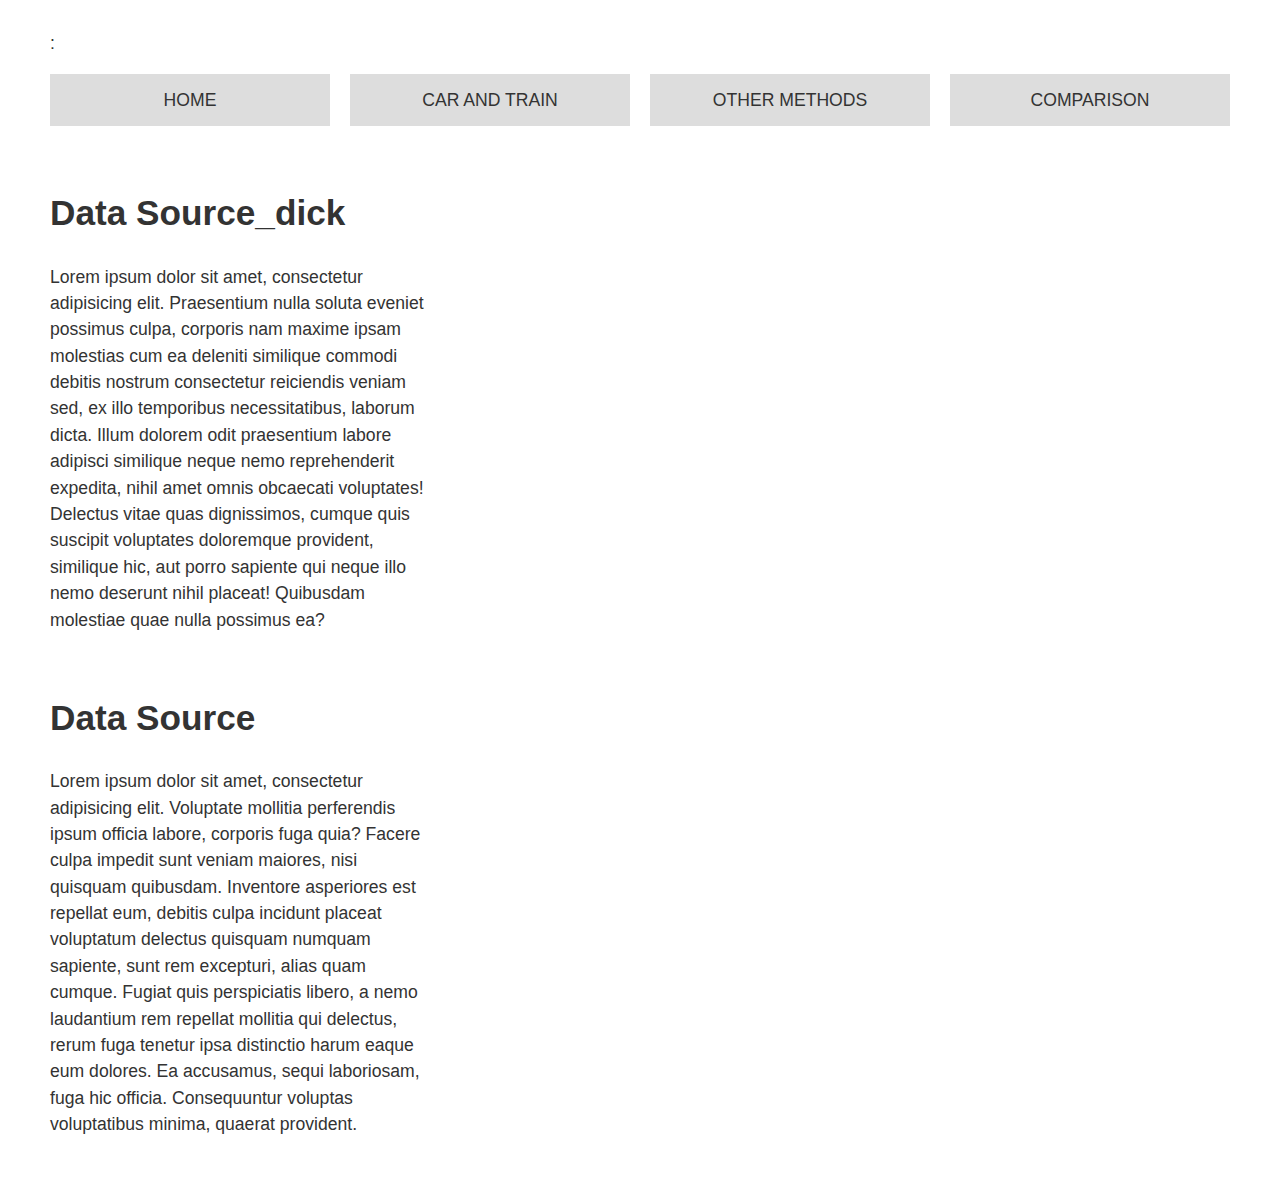
==== CarAndTrain.html @ 027cfe3e "g" ====
<!DOCTYPE html>
	<html>

		<head>
				<title>My Webpage</title>
				<link rel="stylesheet" type="text/css" href="style.css"/>:
		<body>
			

				<div class="wrapper">

						<nav class ="main-nav">
								<ul>
									<li><a href="index.html">Home</a></li>
									<li><a href="CarAndTrain.html">Car and Train</a></li>
									<li><a href="#">Other Methods</a></li>
									<li><a href="#">Comparison</a></li>
								</ul>
						</nav>
						
						<main class="Stuff">
							<div>
								<h1>Data Source_dick</h1>
								<p>Lorem ipsum dolor sit amet, consectetur adipisicing elit. Praesentium nulla soluta eveniet possimus culpa, corporis nam maxime ipsam molestias cum ea deleniti similique commodi debitis nostrum consectetur reiciendis veniam sed, ex illo temporibus necessitatibus, laborum dicta. Illum dolorem odit praesentium labore adipisci similique neque nemo reprehenderit expedita, nihil amet omnis obcaecati voluptates! Delectus vitae quas dignissimos, cumque quis suscipit voluptates doloremque provident, similique hic, aut porro sapiente qui neque illo nemo deserunt nihil placeat! Quibusdam molestiae quae nulla possimus ea?</p>
							</div>


						
							<div class="photo">
								<img src="https://images.pexels.com/photos/9754/mountains-clouds-forest-fog.jpg?auto=compress&cs=tinysrgb&dpr=2&h=750&w=1260" alt="">
							</div>

							

							<div>
								<h1>Data Source</h1>
								<p>Lorem ipsum dolor sit amet, consectetur adipisicing elit. Voluptate mollitia perferendis ipsum officia labore, corporis fuga quia? Facere culpa impedit sunt veniam maiores, nisi quisquam quibusdam. Inventore asperiores est repellat eum, debitis culpa incidunt placeat voluptatum delectus quisquam numquam sapiente, sunt rem excepturi, alias quam cumque. Fugiat quis perspiciatis libero, a nemo laudantium rem repellat mollitia qui delectus, rerum fuga tenetur ipsa distinctio harum eaque eum dolores. Ea accusamus, sequi laboriosam, fuga hic officia. Consequuntur voluptas voluptatibus minima, quaerat provident.</p>
							</div>

							<div class="photo">
								<img src="https://images.pexels.com/photos/9754/mountains-clouds-forest-fog.jpg?auto=compress&cs=tinysrgb&dpr=2&h=750&w=1260" alt="">
							</div>
						</main>

				</div>
	

		</body>

	
 
	</html>
---- style.css ----
:root {
	--primary: #ddd;
	--dark: #333;
	--light: #fff;
	--shadow: 0 1px 5px rgba(104, 104, 104, 0.8);
}


body {
	margin: 30px 50px;
	font-family: Ariel, Helvetica, sans-serif;
	background: #fff;
	color: #333;
	font-size: 1.1em;
	line-height: 1.5;
}

.wrapper {
	display:grid;
	grid-gap:20px;
}

main {
	display: grid;
	grid-gap: 1em;
	grid-template-columns: 1fr 2fr;
}

.photo img {

	max-width: 100%;

}

.main-nav a {
	background: var(--primary);
	display: block;
	text-decoration: none; 
	padding: 0.8rem;
	text-align: center; 
	color: var(--dark);
	text-transform: uppercase;
	font-size:1.1rem;
}

.main-nav a:hover {
	background: var(--dark); 
		color: var(--light);
}

.main-nav ul{
	display: grid;
	grid-gap:20px;
	list-style: none;
	padding: 0;
	grid-template-columns: repeat(4, 1fr);  
}


.top-container {
	display:grid;
	grid-gap: 20px;
}

.showcase {
	grid-area: showcase;
	min-height: 600px;
	min-width: 1400px;
	background: url(https://images.pexels.com/photos/671557/pexels-photo-671557.jpeg?cs=srgb&dl=adult-adventure-climber-671557.jpg&fm=jpg);
	background-size: cover;
	background-position: center;
	display: flex;
	flex-direction: column;
	align-items: start;
	justify-content: center;
	box-shadow: var(--shadow); 	
}

.showcase h1 {
	font-size: 4rem
	margin-bottom: 0;
	color: var(--light);
}
/*.wrapper{
	display:grid;
	grid-template-columns: 1fr 1fr;
	grid-gap: 1em;
	grid-auto-rows: minmax(100px, auto;}*/
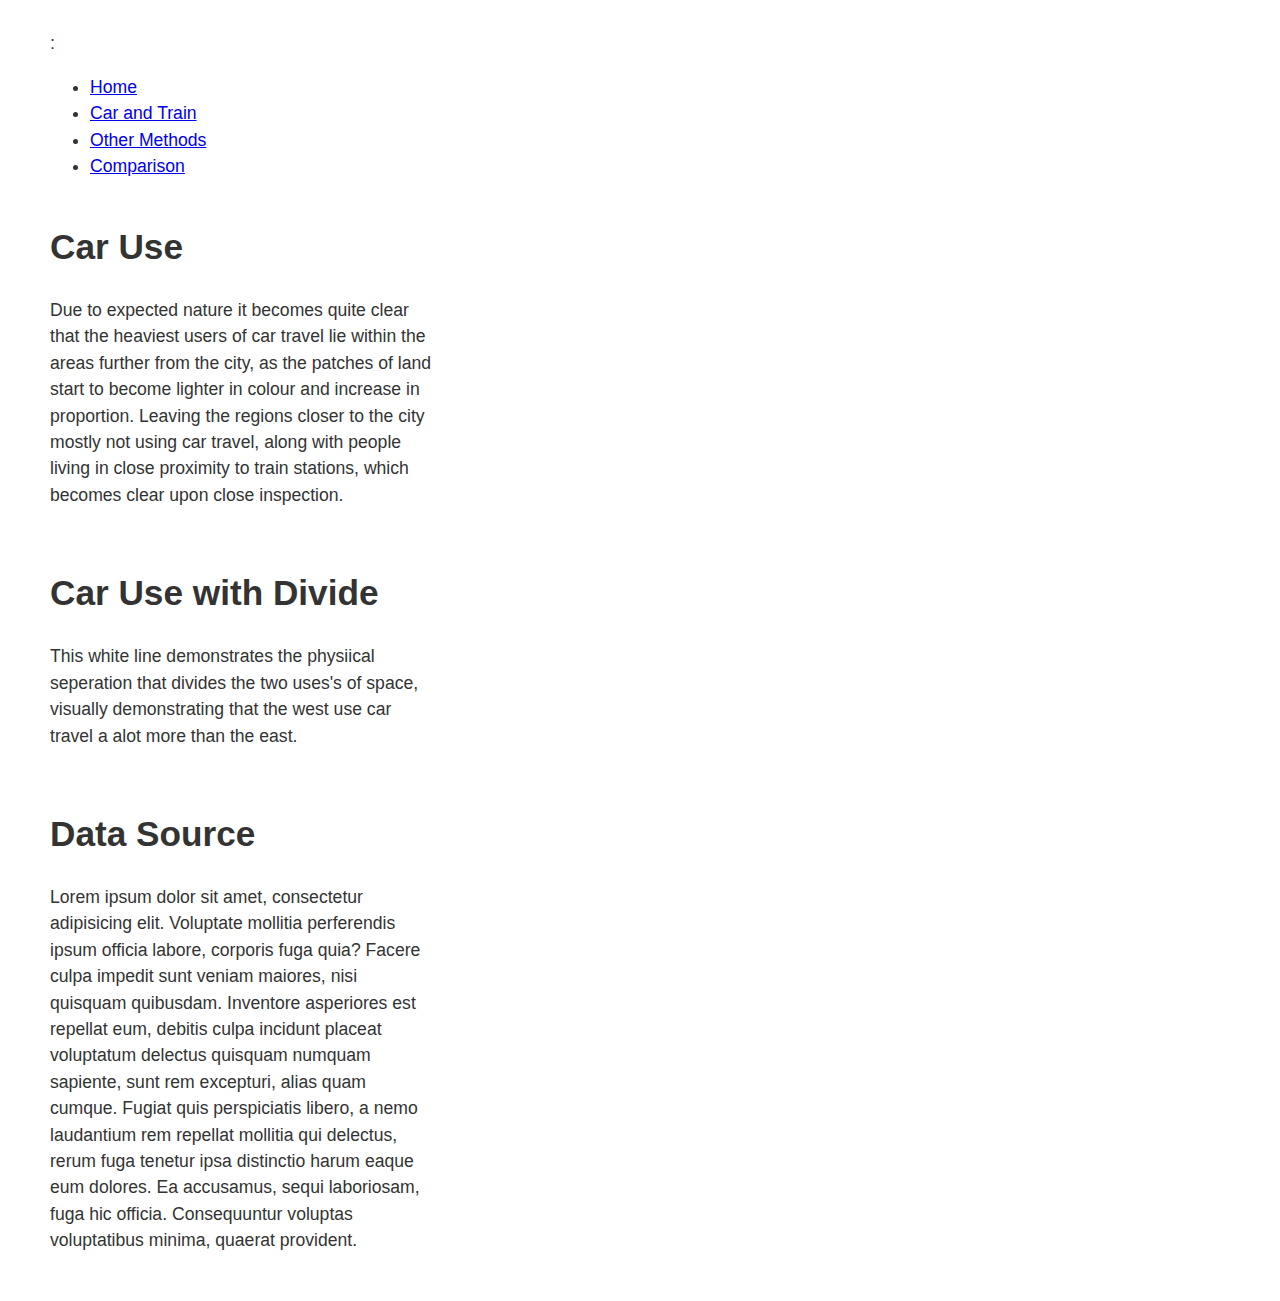
==== commit 9654b21a: "df" ====
--- a/CarAndTrain.html
+++ b/CarAndTrain.html
@@ -9,7 +9,7 @@
 
 				<div class="wrapper">
 
-						<nav class ="main-nav">
+						<class ="main-nav">
 								<ul>
 									<li><a href="index.html">Home</a></li>
 									<li><a href="CarAndTrain.html">Car and Train</a></li>
@@ -20,14 +20,22 @@
 						
 						<main class="Stuff">
 							<div>
-								<h1>Data Source_dick</h1>
-								<p>Lorem ipsum dolor sit amet, consectetur adipisicing elit. Praesentium nulla soluta eveniet possimus culpa, corporis nam maxime ipsam molestias cum ea deleniti similique commodi debitis nostrum consectetur reiciendis veniam sed, ex illo temporibus necessitatibus, laborum dicta. Illum dolorem odit praesentium labore adipisci similique neque nemo reprehenderit expedita, nihil amet omnis obcaecati voluptates! Delectus vitae quas dignissimos, cumque quis suscipit voluptates doloremque provident, similique hic, aut porro sapiente qui neque illo nemo deserunt nihil placeat! Quibusdam molestiae quae nulla possimus ea?</p>
+								<h1>Car Use</h1>
+								<p>Due to expected nature it becomes quite clear  that the heaviest users of car travel lie within the areas further from the city, as the patches of land start to become lighter in colour and increase in proportion. Leaving the regions closer to the city mostly not using car travel, along with people living in close proximity to train stations, which becomes clear upon close inspection.</p>
+							</div>
+
+							<div class="photo">
+								<img src="https://i.imgur.com/nctlaEY.png0" alt="">
 							</div>
 
 
-						
+							<div>
+								<h1>Car Use with Divide </h1>
+								<p>This white line demonstrates the physiical seperation that divides the two uses's of space, visually demonstrating that the west use car travel a alot more than the east.</p>
+							</div>
+
 							<div class="photo">
-								<img src="https://images.pexels.com/photos/9754/mountains-clouds-forest-fog.jpg?auto=compress&cs=tinysrgb&dpr=2&h=750&w=1260" alt="">
+								<img src="https://i.imgur.com/0u2apyt.png" alt="">
 							</div>
 
 							
--- a/style.css
+++ b/style.css
@@ -44,8 +44,8 @@
 }
 
 .main-nav a:hover {
-	background: var(--dark); 
-		color: var(--light);
+	background: var(--hover); 
+	color: var(--light);
 }
 
 .main-nav ul{
@@ -60,15 +60,19 @@
 .top-container {
 	display:grid;
 	grid-gap: 20px;
+	grid-template-areas: 
+	'showcase showcase'
+	'showcase showcase' ;
 }
+
 
 .showcase {
 	grid-area: showcase;
-	min-height: 600px;
-	min-width: 1400px;
+	min-height: 400px;
 	background: url(https://images.pexels.com/photos/671557/pexels-photo-671557.jpeg?cs=srgb&dl=adult-adventure-climber-671557.jpg&fm=jpg);
 	background-size: cover;
 	background-position: center;
+	padding: 3rem;
 	display: flex;
 	flex-direction: column;
 	align-items: start;
@@ -81,6 +85,8 @@
 	margin-bottom: 0;
 	color: var(--light);
 }
+
+
 /*.wrapper{
 	display:grid;
 	grid-template-columns: 1fr 1fr;
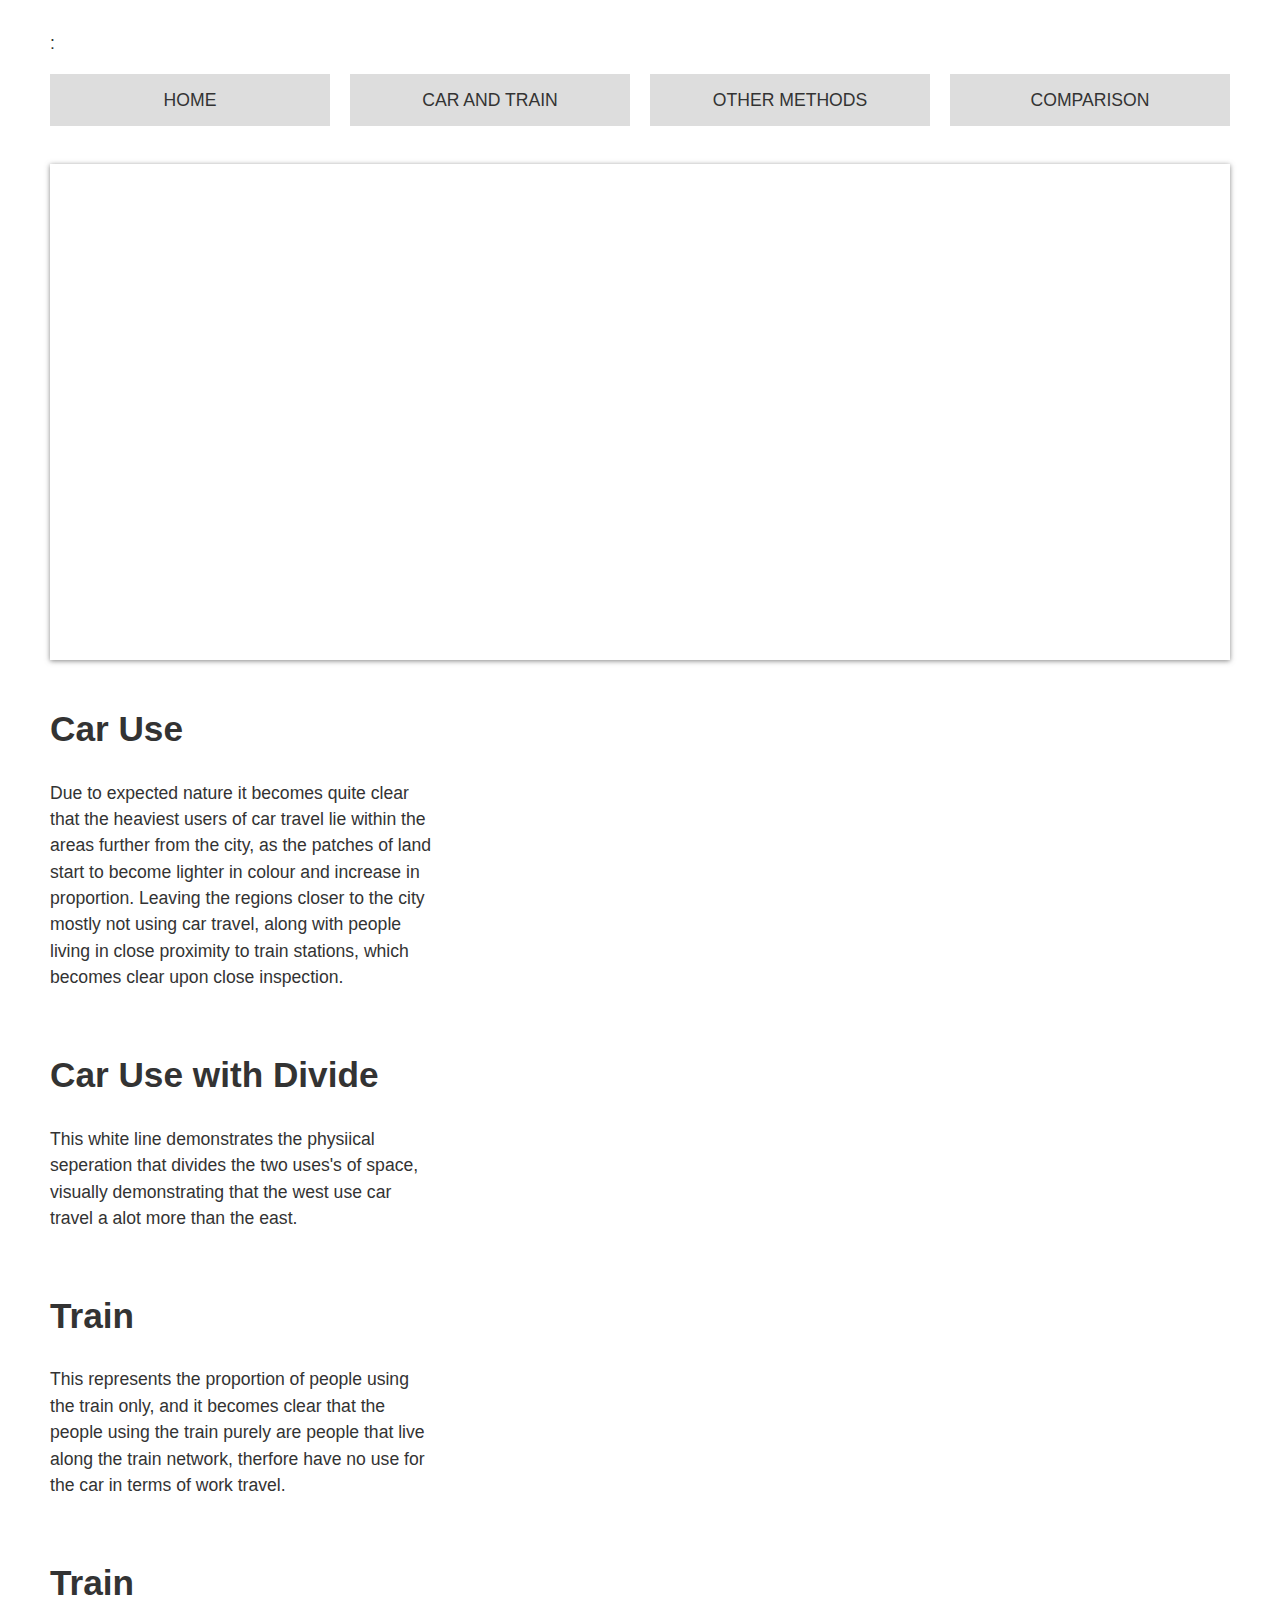
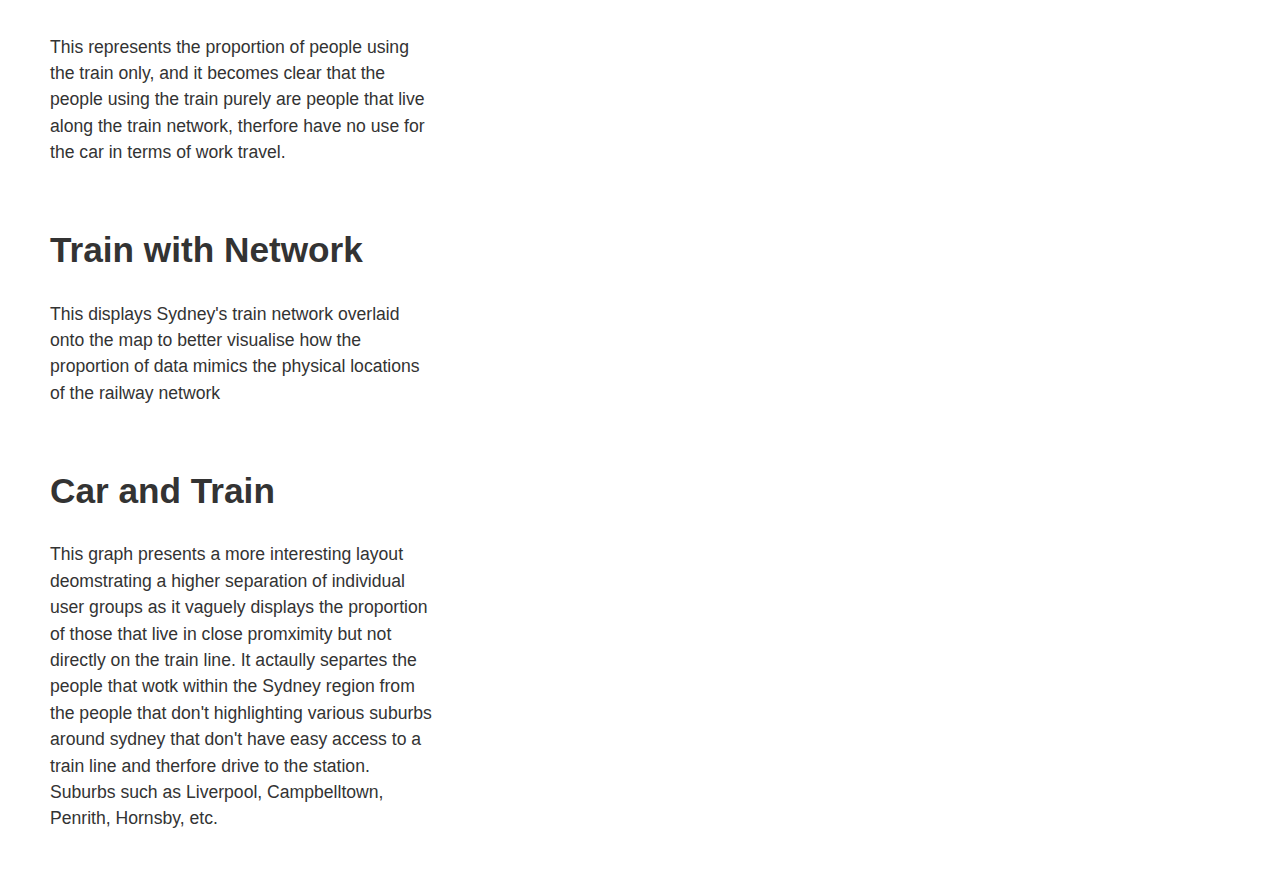
==== commit 427a202a: "ss" ====
--- a/CarAndTrain.html
+++ b/CarAndTrain.html
@@ -9,7 +9,7 @@
 
 				<div class="wrapper">
 
-						<class ="main-nav">
+						<nav class ="main-nav">
 								<ul>
 									<li><a href="index.html">Home</a></li>
 									<li><a href="CarAndTrain.html">Car and Train</a></li>
@@ -17,7 +17,14 @@
 									<li><a href="#">Comparison</a></li>
 								</ul>
 						</nav>
-						
+
+						<section class="top-container">
+							<header class="showcase">
+								<h1>Methods of Transport</h1>
+							</header>
+						</section>
+
+
 						<main class="Stuff">
 							<div>
 								<h1>Car Use</h1>
@@ -41,13 +48,43 @@
 							
 
 							<div>
-								<h1>Data Source</h1>
-								<p>Lorem ipsum dolor sit amet, consectetur adipisicing elit. Voluptate mollitia perferendis ipsum officia labore, corporis fuga quia? Facere culpa impedit sunt veniam maiores, nisi quisquam quibusdam. Inventore asperiores est repellat eum, debitis culpa incidunt placeat voluptatum delectus quisquam numquam sapiente, sunt rem excepturi, alias quam cumque. Fugiat quis perspiciatis libero, a nemo laudantium rem repellat mollitia qui delectus, rerum fuga tenetur ipsa distinctio harum eaque eum dolores. Ea accusamus, sequi laboriosam, fuga hic officia. Consequuntur voluptas voluptatibus minima, quaerat provident.</p>
+								<h1>Train </h1>
+								<p>This represents the proportion of people using the train only, and it becomes clear that the people using the train purely are people that live along the train network, therfore have no use for the car in terms of work travel.   </p>
 							</div>
 
 							<div class="photo">
-								<img src="https://images.pexels.com/photos/9754/mountains-clouds-forest-fog.jpg?auto=compress&cs=tinysrgb&dpr=2&h=750&w=1260" alt="">
+								<img src="https://i.imgur.com/8EnFURd.png" alt="">
 							</div>
+
+							<div>
+								<h1>Train </h1>
+								<p>This represents the proportion of people using the train only, and it becomes clear that the people using the train purely are people that live along the train network, therfore have no use for the car in terms of work travel.   </p>
+							</div>
+
+							<div class="photo">
+								<img src="https://i.imgur.com/8EnFURd.png" alt="">
+							</div> 
+
+
+							<div>
+								<h1>Train with Network </h1>
+								<p>This displays Sydney's train network overlaid onto the map to better visualise how the proportion of data mimics the physical locations of the railway network</p>
+							</div>
+
+							<div class="photo">
+								<img src="https://i.imgur.com/8EnFURd.png" alt="">
+							</div>
+
+
+							<div>
+								<h1>Car and Train </h1>
+								<p>This graph presents a more interesting layout deomstrating a higher separation of individual user groups as it vaguely displays the proportion of those that live in close promximity but not directly on the train line. It actaully separtes the people that wotk within the Sydney region from the people that don't highlighting various suburbs around sydney that don't have easy access to a train line and therfore drive to the station. Suburbs such as Liverpool, Campbelltown, Penrith, Hornsby, etc.</p>
+							</div>
+
+							<div class="photo">
+								<img src="https://i.imgur.com/06uaSrZ.png" alt="">
+							</div>
+
 						</main>
 
 				</div>
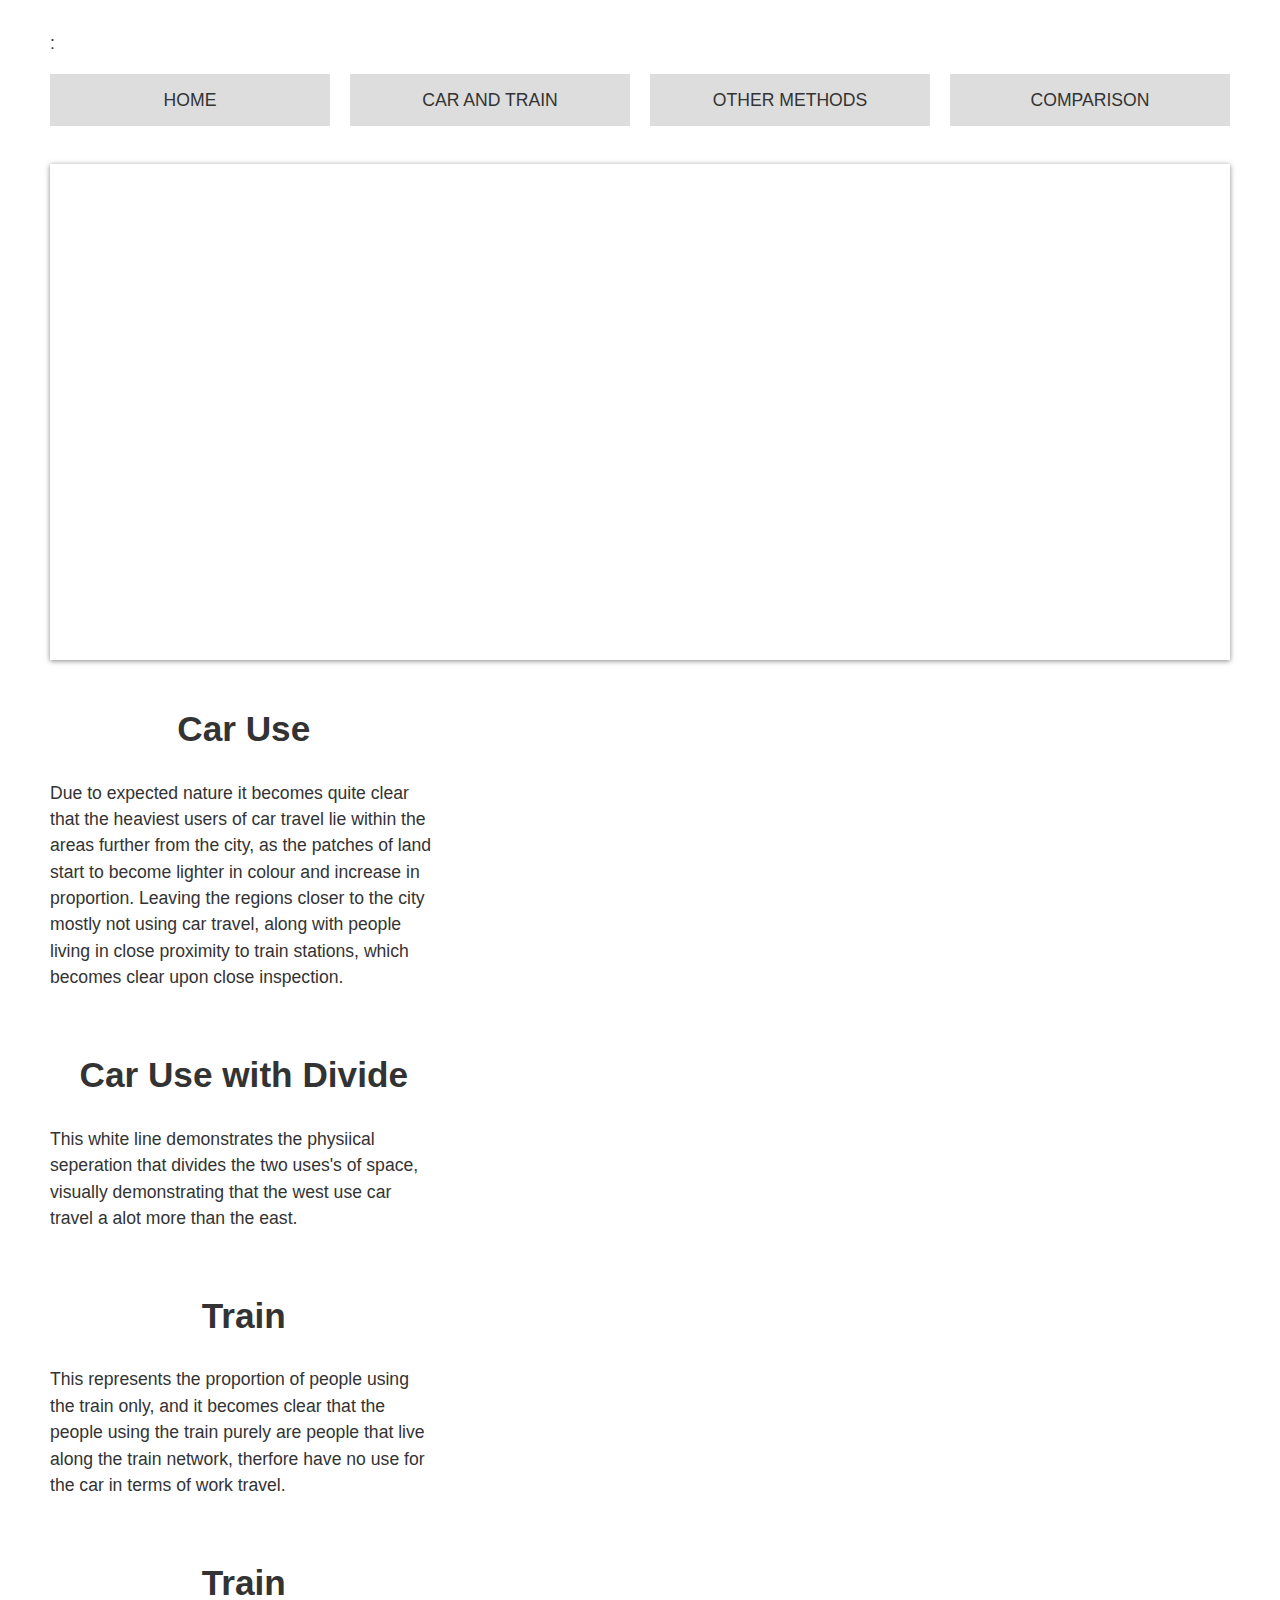
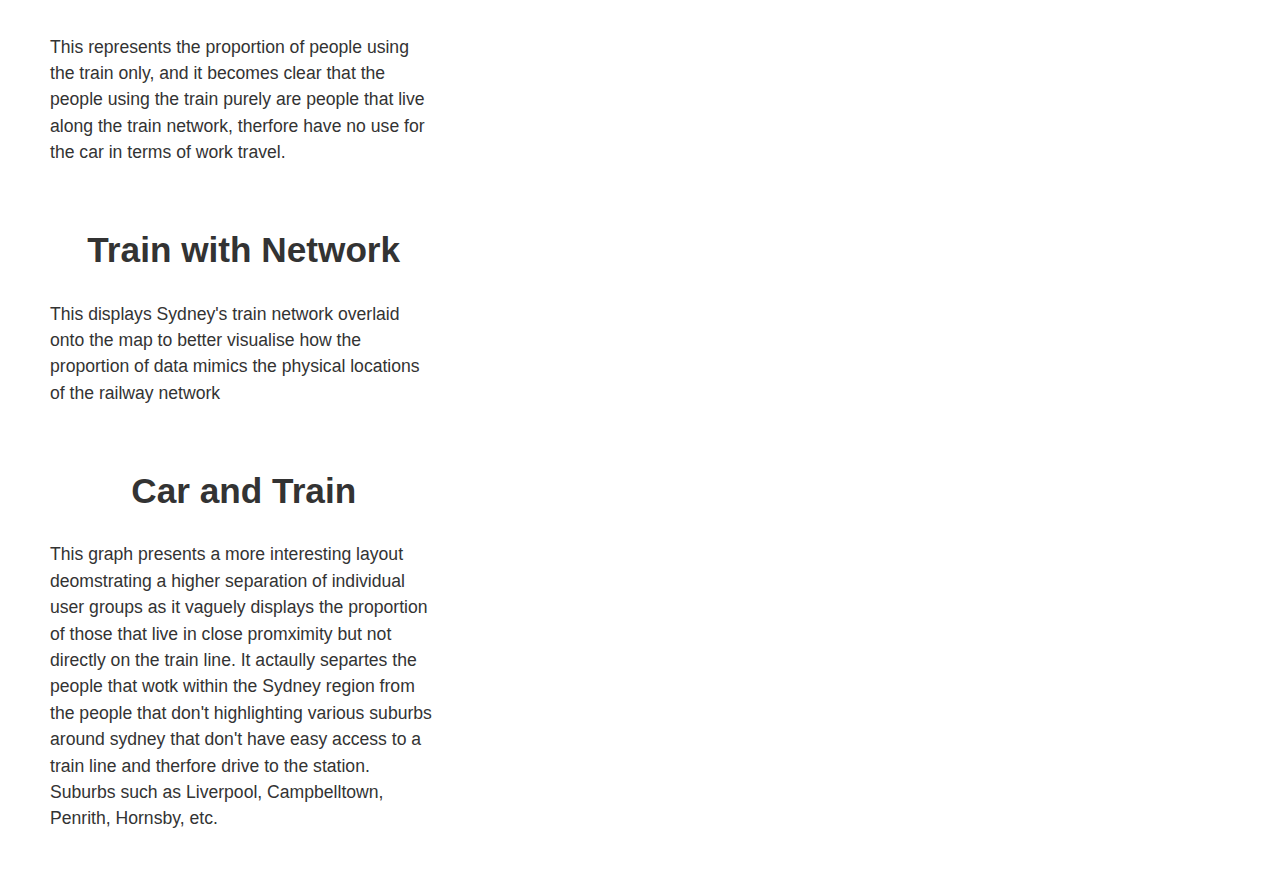
==== commit a8ae19b5: "f" ====
--- a/CarAndTrain.html
+++ b/CarAndTrain.html
@@ -20,7 +20,7 @@
 
 						<section class="top-container">
 							<header class="showcase">
-								<h1>Methods of Transport</h1>
+								<h1>Car and Train</h1>
 							</header>
 						</section>
 
--- a/style.css
+++ b/style.css
@@ -25,6 +25,11 @@
 	grid-gap: 1em;
 	grid-template-columns: 1fr 2fr;
 }
+
+main h1 { 
+	text-align: center;
+ }
+
 
 .photo img {
 
@@ -87,6 +92,8 @@
 }
 
 
+
+
 /*.wrapper{
 	display:grid;
 	grid-template-columns: 1fr 1fr;
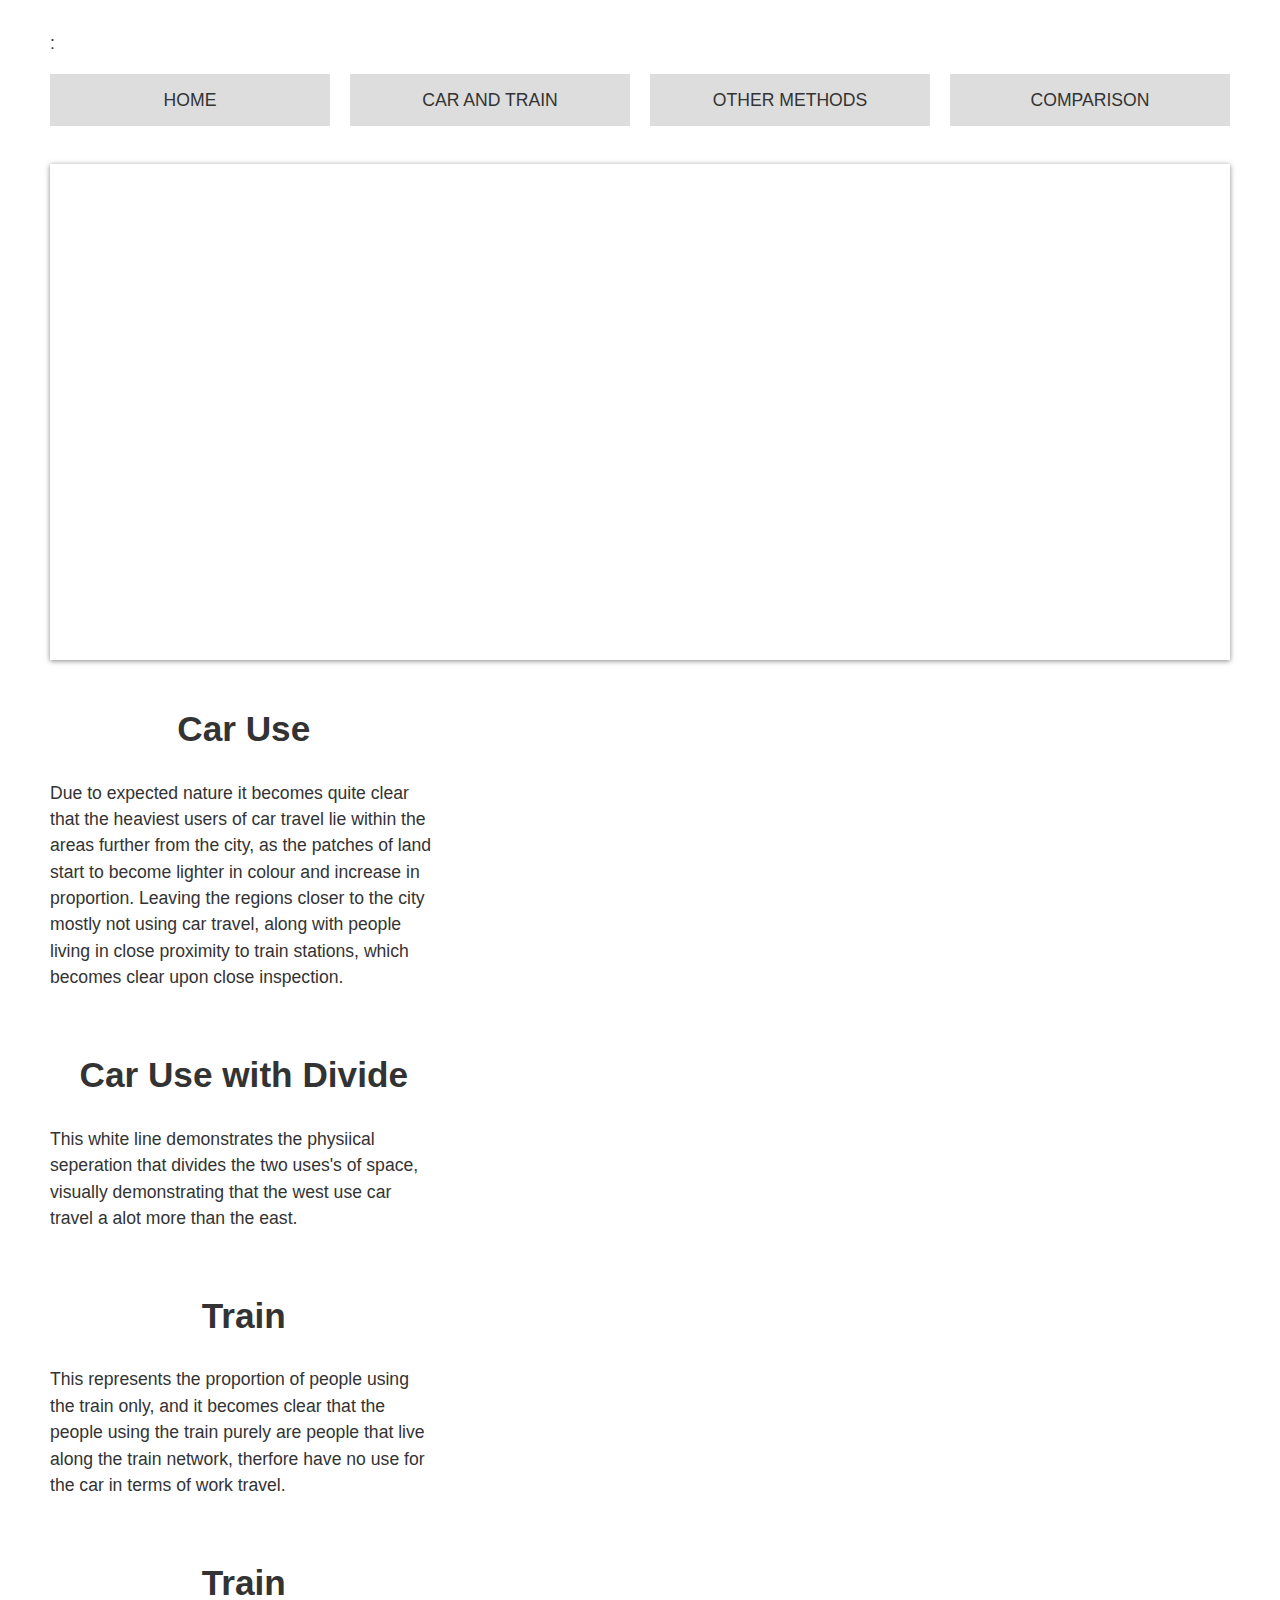
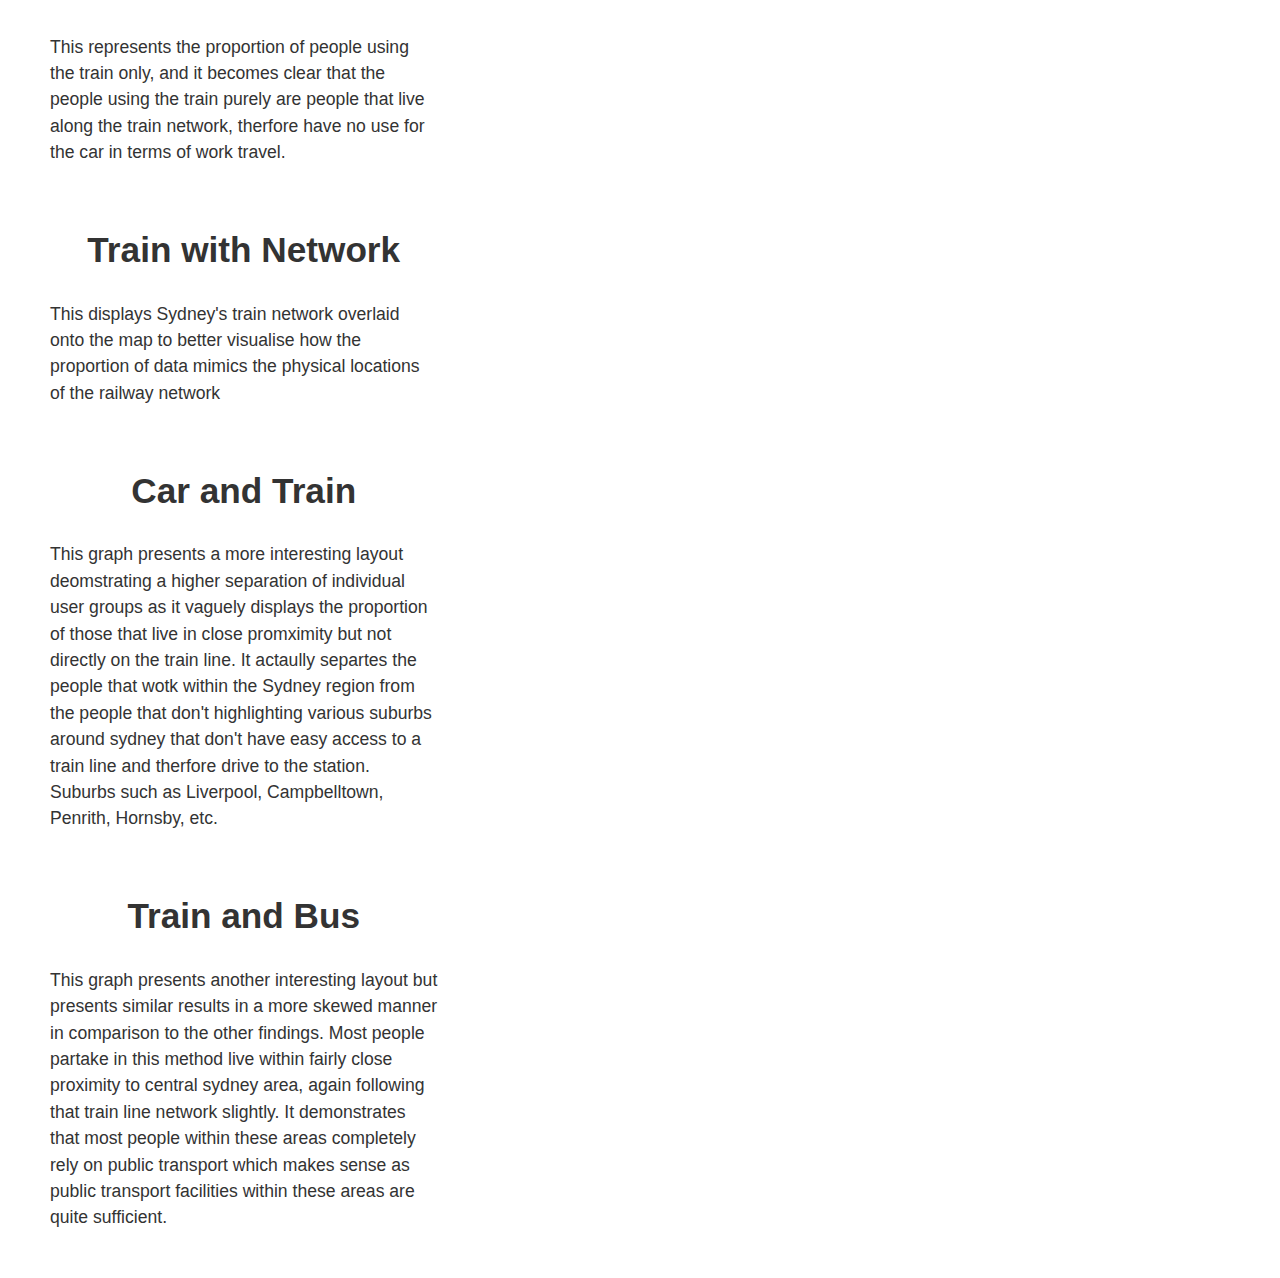
==== commit 5c5fcf91: "ff" ====
--- a/CarAndTrain.html
+++ b/CarAndTrain.html
@@ -13,7 +13,7 @@
 								<ul>
 									<li><a href="index.html">Home</a></li>
 									<li><a href="CarAndTrain.html">Car and Train</a></li>
-									<li><a href="#">Other Methods</a></li>
+									<li><a href="OtherMethods.html">Other Methods</a></li>
 									<li><a href="#">Comparison</a></li>
 								</ul>
 						</nav>
@@ -85,6 +85,17 @@
 								<img src="https://i.imgur.com/06uaSrZ.png" alt="">
 							</div>
 
+
+							<div>
+								<h1>Train and Bus </h1>
+								<p>This graph presents another interesting layout but presents similar results in a more skewed manner in comparison to the other findings. Most people partake in this method live within fairly close proximity to central sydney area, again following that train line network slightly. It demonstrates that most people within these areas completely rely on public transport which makes sense as public transport facilities within these areas are quite sufficient. </p>
+							</div>
+
+							<div class="photo">
+								<img src="https://i.imgur.com/du72aox.png" alt="">
+							</div>
+
+
 						</main>
 
 				</div>
--- a/style.css
+++ b/style.css
@@ -33,7 +33,7 @@
 
 .photo img {
 
-	max-width: 100%;
+	max-width: 80%;
 
 }
 
@@ -50,7 +50,7 @@
 
 .main-nav a:hover {
 	background: var(--hover); 
-	color: var(--light);
+	color: var(--dark);
 }
 
 .main-nav ul{
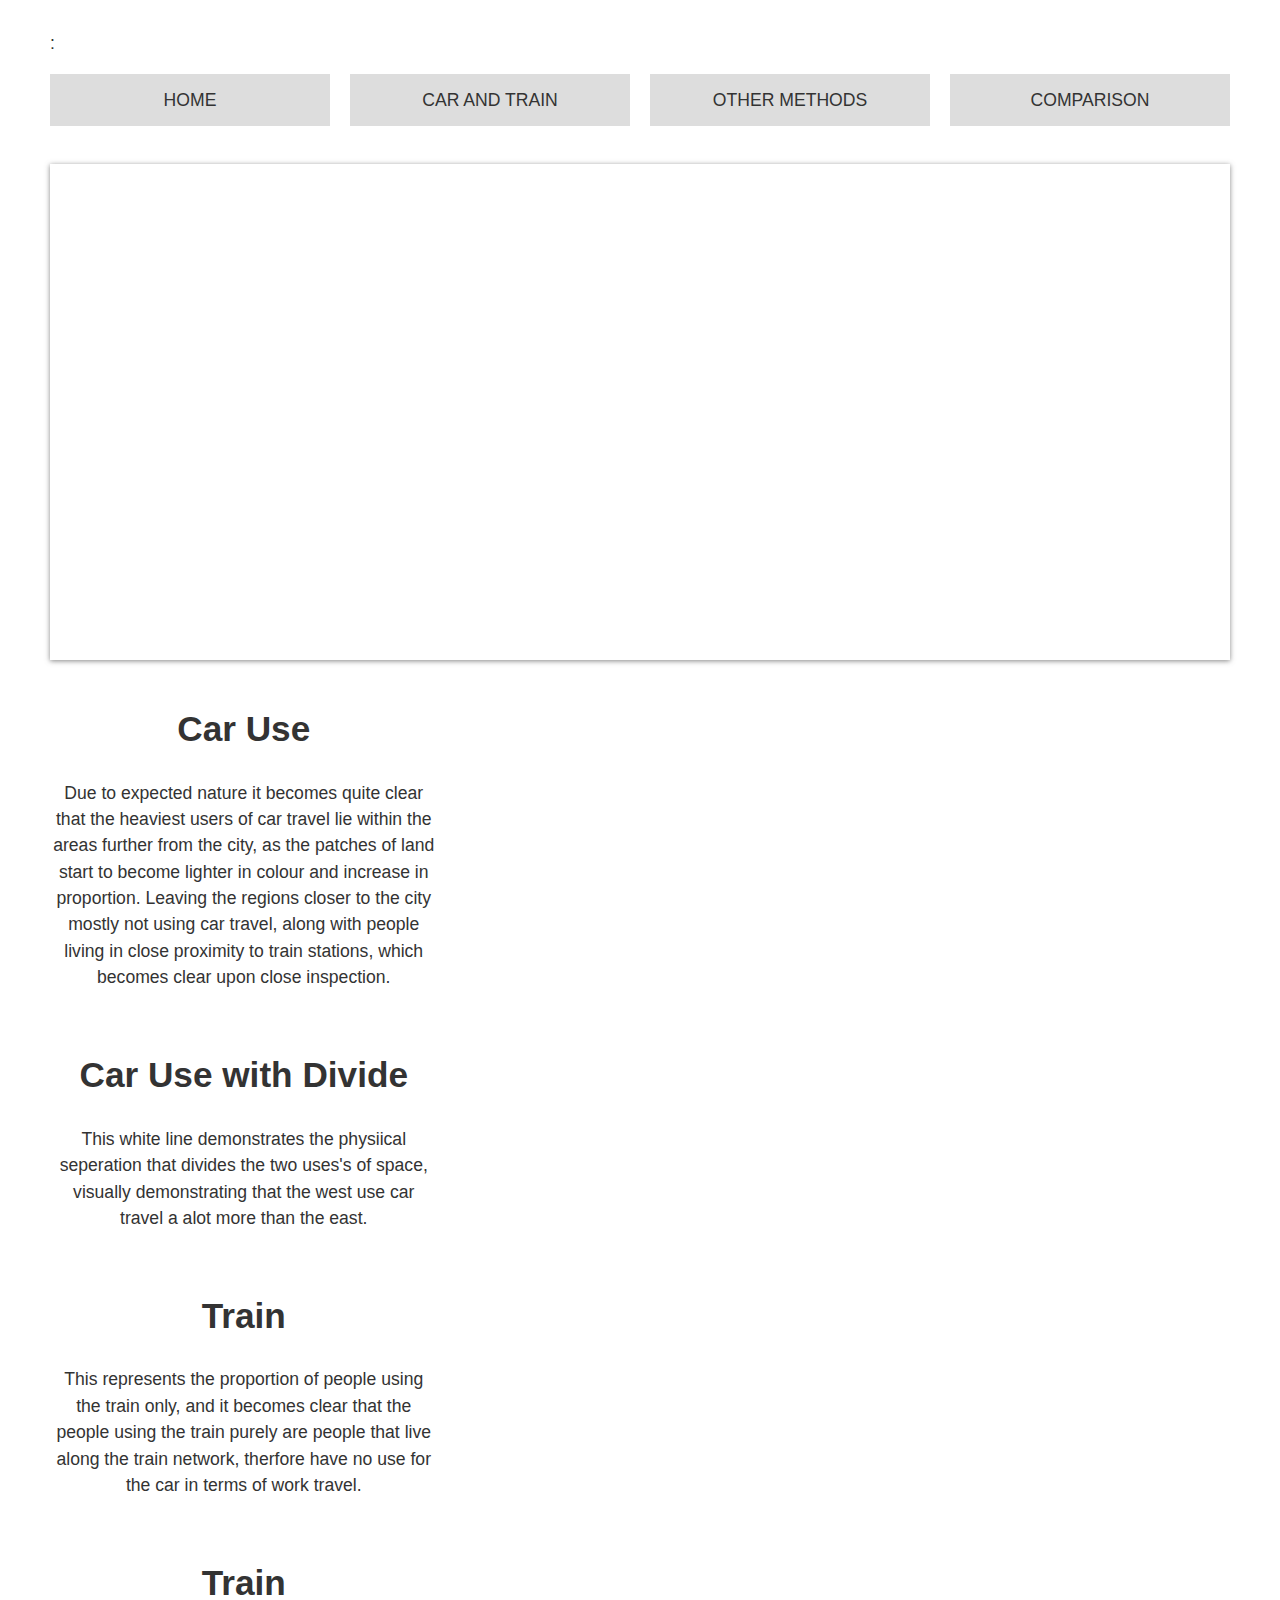
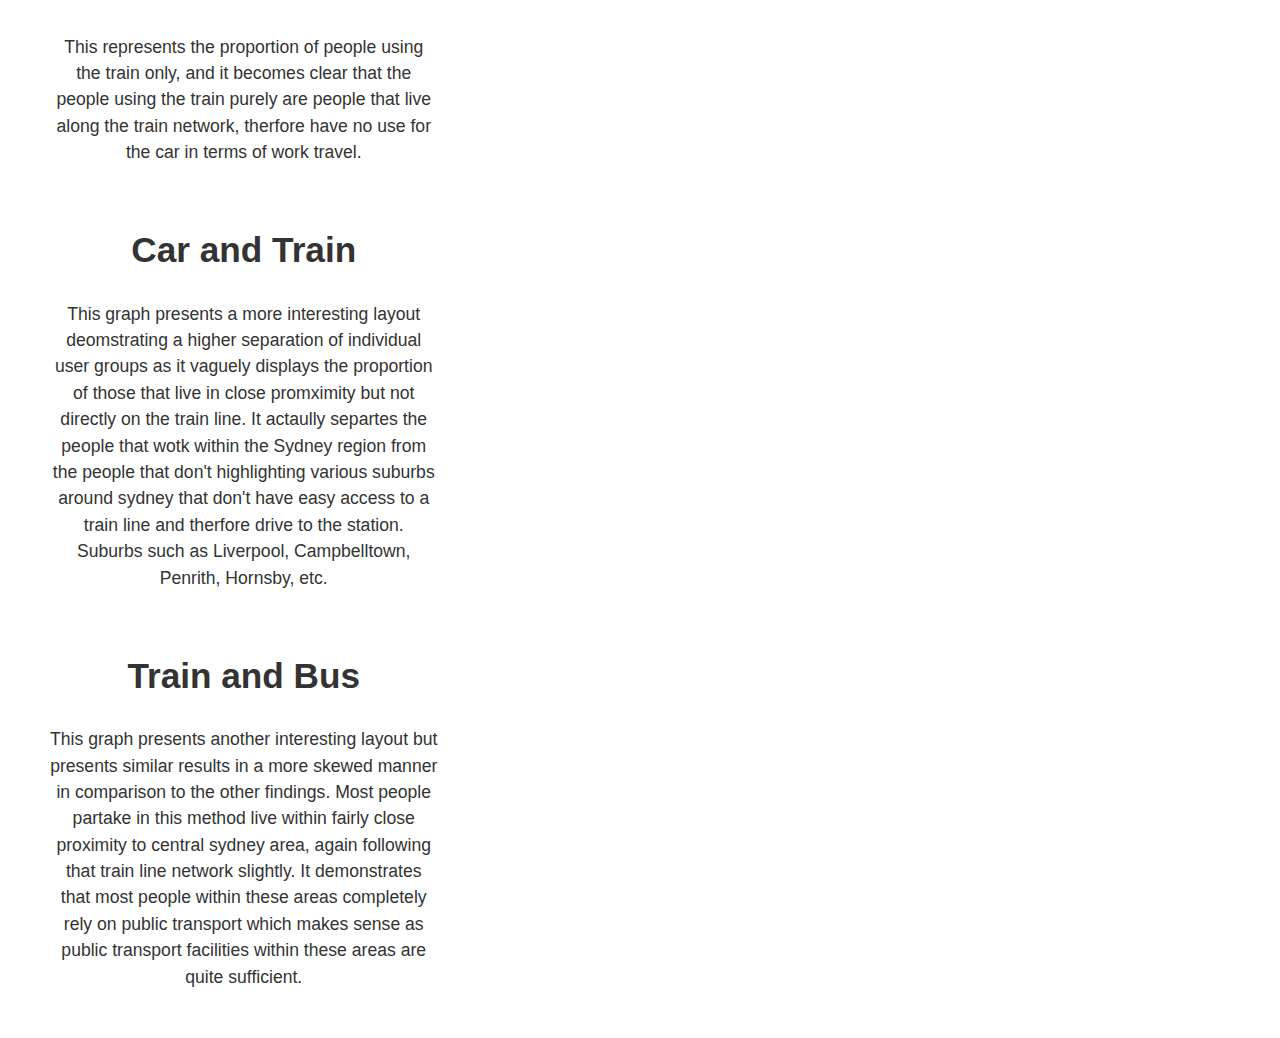
==== commit cd037870: "jv" ====
--- a/CarAndTrain.html
+++ b/CarAndTrain.html
@@ -66,15 +66,6 @@
 							</div> 
 
 
-							<div>
-								<h1>Train with Network </h1>
-								<p>This displays Sydney's train network overlaid onto the map to better visualise how the proportion of data mimics the physical locations of the railway network</p>
-							</div>
-
-							<div class="photo">
-								<img src="https://i.imgur.com/8EnFURd.png" alt="">
-							</div>
-
 
 							<div>
 								<h1>Car and Train </h1>
--- a/style.css
+++ b/style.css
@@ -24,6 +24,7 @@
 	display: grid;
 	grid-gap: 1em;
 	grid-template-columns: 1fr 2fr;
+	text-align: center;
 }
 
 main h1 { 
@@ -33,7 +34,8 @@
 
 .photo img {
 
-	max-width: 80%;
+	max-width: 100%;
+	max-height: 80%
 
 }
 
